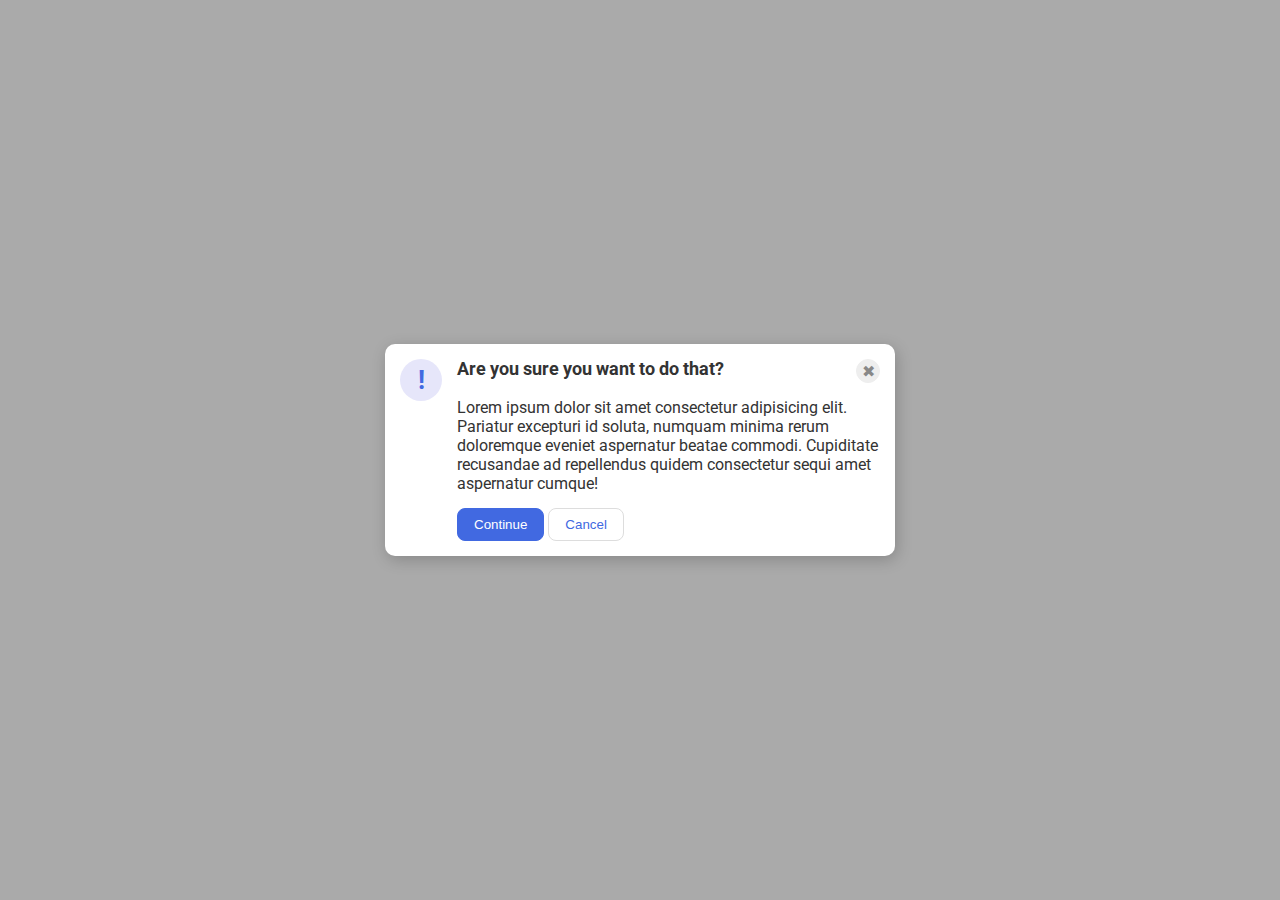
==== flex/05-flex-modal/index.html @ ff41f631 "Apply FM solution to flex/05" ====
<!DOCTYPE html>
<html lang="en">
  <head>
    <meta charset="UTF-8">
    <meta http-equiv="X-UA-Compatible" content="IE=edge">
    <meta name="viewport" content="width=device-width, initial-scale=1.0">
    <link rel="stylesheet" href="style.css">
    <title>Modal</title>
  </head>
  <body>
    <div class="modal">
      <div class="left"> <!-- FM add -->
        <div class="icon">!</div>
      </div>
      <div class="right"> <!-- FM add -->
        <div class="header">Are you sure you want to do that?
          <button class="close-button">✖</button>
        </div>
        <div class="text">Lorem ipsum dolor sit amet consectetur adipisicing elit. Pariatur excepturi id soluta, numquam minima rerum doloremque eveniet aspernatur beatae commodi. Cupiditate recusandae ad repellendus quidem consectetur sequi amet aspernatur cumque!</div>
        <div class="buttons"> <!-- FM add -->
          <button class="continue">Continue</button>
          <button class="cancel">Cancel</button>
        </div>
      </div>
    </div>
  </body>
</html>
---- flex/05-flex-modal/style.css ----
@import url('https://fonts.googleapis.com/css2?family=Roboto:wght@400;700&display=swap');

html, body {
  height: 100%;
}

body {
  font-family: Roboto, sans-serif;
  margin: 0;
  background: #aaa;
  color: #333;
  /* I'll give you this one for free lol */
  display: flex;
  align-items: center;
  justify-content: center;
}

.modal {
  background: white;
  width: 480px;
  border-radius: 10px;
  box-shadow: 2px 4px 16px rgba(0,0,0,.2);
  /*FM adds*/
  display: flex;
  padding: 15px;
  gap: 15px;
}

.icon {
  color: royalblue;
  font-size: 26px;
  font-weight: 700;
  background: lavender;
  width: 42px;
  height: 42px;
  border-radius: 50%;
  display: flex;
  align-items: center;
  justify-content: center;
}

.close-button {
  background: #eee;
  border-radius: 50%;
  color: #888;
  font-weight: 400;
  font-size: 16px;
  height: 24px;
  width: 24px;
  display: flex;
  align-items: center;
  justify-content: center;
  border: 1px solid #eee;
  padding: 0;
  margin: 0; /*FM add*/
}

button {
  cursor: pointer;
  padding: 8px 16px;
  border-radius: 8px;
}

button.continue {
  background: royalblue;
  border: 1px solid royalblue;
  color: white;
}

button.cancel {
  background: white;
  border: 1px solid #ddd;
  color: royalblue;
}

/*FM adds*/
.header{
  font-weight: bold;
  font-size: 1.1rem;
  display: flex;
  justify-content: space-between;
}

.right{
  display: flex;
  flex-flow: column wrap;
  gap: 15px
}
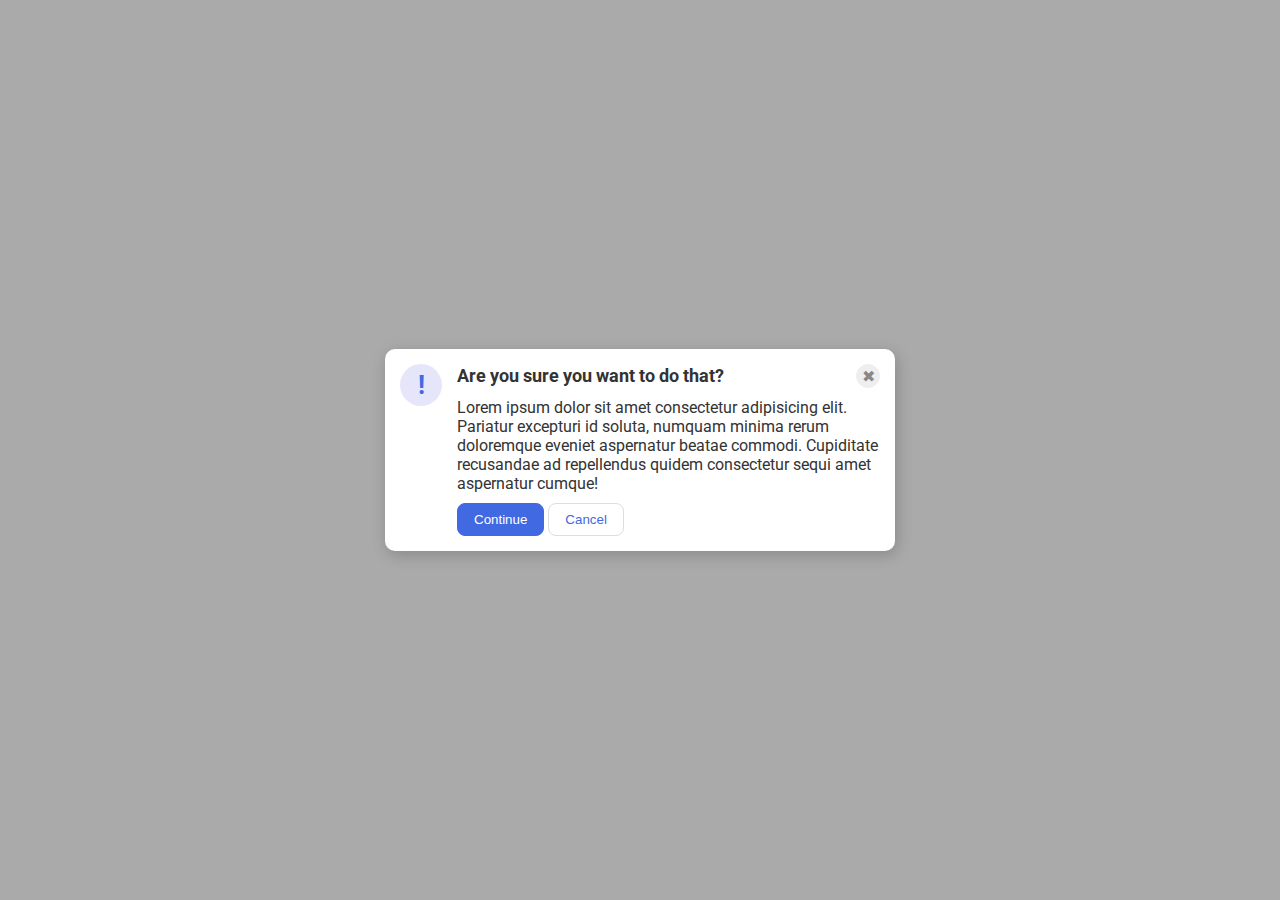
==== commit 20d7ac4a: "Apply TOP solution to FM version of flex/05" ====
--- a/flex/05-flex-modal/index.html
+++ b/flex/05-flex-modal/index.html
@@ -9,18 +9,18 @@
   </head>
   <body>
     <div class="modal">
-      <div class="left"> <!-- FM add -->
-        <div class="icon">!</div>
-      </div>
+<!--       <div class="left">  --><!-- FM add -->
+      <div class="icon">!</div>
+<!--       </div> -->
       <div class="right"> <!-- FM add -->
         <div class="header">Are you sure you want to do that?
           <button class="close-button">✖</button>
         </div>
         <div class="text">Lorem ipsum dolor sit amet consectetur adipisicing elit. Pariatur excepturi id soluta, numquam minima rerum doloremque eveniet aspernatur beatae commodi. Cupiditate recusandae ad repellendus quidem consectetur sequi amet aspernatur cumque!</div>
-        <div class="buttons"> <!-- FM add -->
+<!--         <div class="buttons">  --><!-- FM add-->
           <button class="continue">Continue</button>
           <button class="cancel">Cancel</button>
-        </div>
+<!--         </div> -->
       </div>
     </div>
   </body>
--- a/flex/05-flex-modal/style.css
+++ b/flex/05-flex-modal/style.css
@@ -52,7 +52,7 @@
   justify-content: center;
   border: 1px solid #eee;
   padding: 0;
-  margin: 0; /*FM add*/
+  /* margin: 0; */ /*FM add*/
 }
 
 button {
@@ -75,14 +75,24 @@
 
 /*FM adds*/
 .header{
+  display: flex;
+  align-items: center;
+  justify-content: space-between;
+  font-size: 1.1rem;
   font-weight: bold;
-  font-size: 1.1rem;
-  display: flex;
-  justify-content: space-between;
+  margin-bottom: 10px;
 }
 
-.right{
+/* .right{
   display: flex;
   flex-flow: column wrap;
   gap: 15px
+} */
+
+.icon{
+  flex-shrink: 0;
+}
+
+.text{
+  margin-bottom: 10px;
 }